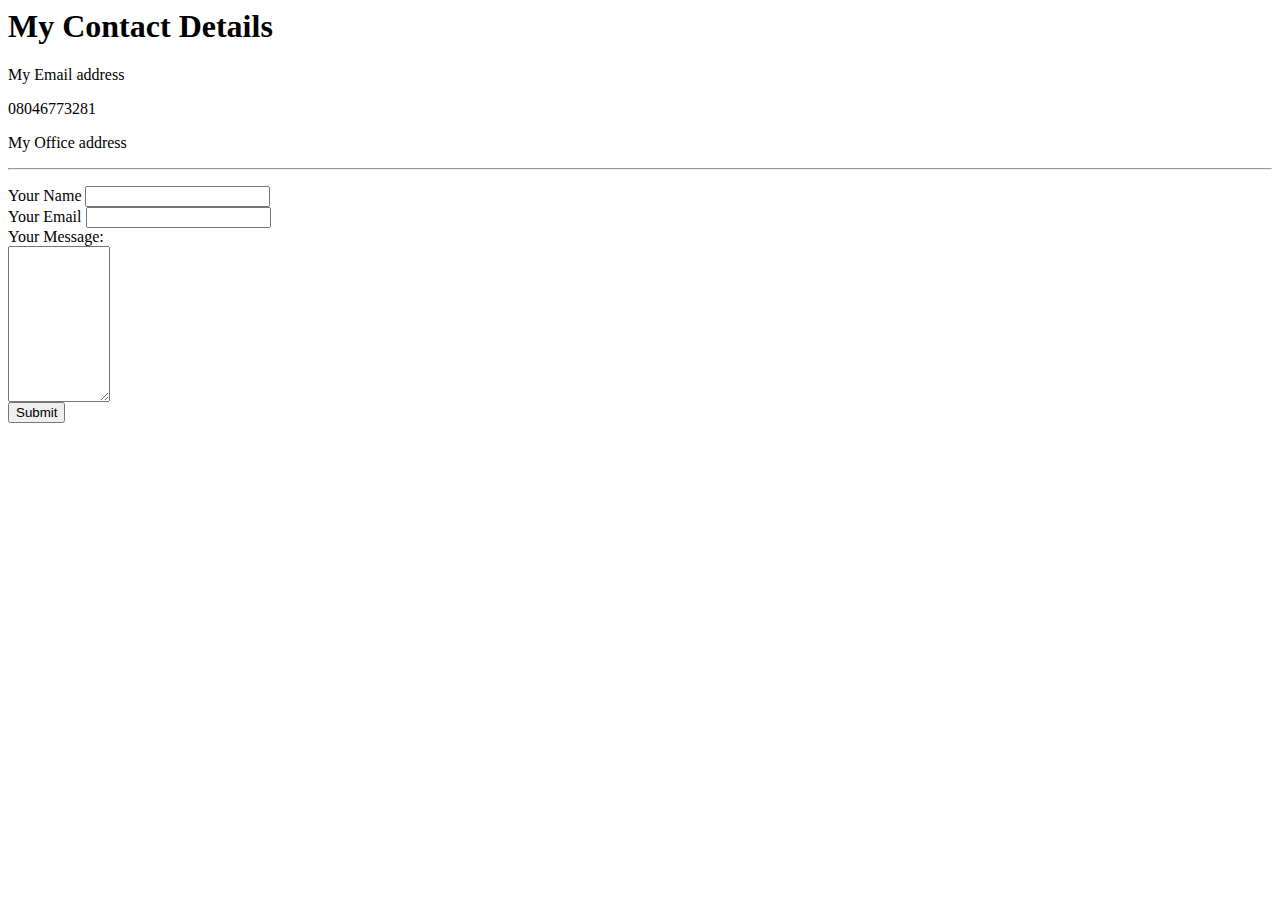
==== contact.html @ 30b03ef8 "add intial CV files" ====
<html lang="en">
<head>
    <meta charset="UTF-8">
    <meta http-equiv="X-UA-Compatible" content="IE=edge">
    <meta name="viewport" content="width=device-width, initial-scale=1.0">
    <title>Contact Me</title>
</head>
<body>
    <h1>My Contact Details</h1>
    <p>My Email address</p>
    <p>08046773281</p>
    <p>My Office address</p>
<hr>
    <form action="mailto:ejemenusoh@gmail.com" method="post" enctype="text/plain"></form>
    <label for=""> Your Name</label>
    <input type="text" name="Your name" id=""> <br>
    <label for="">Your Email</label>
    <input type="email" name="Your Email"> <br>
    <label for="">Your Message:</label> <br>
    <textarea name="Your Message" id="" cols="10" rows="10"></textarea> <br>
    <input type="submit" name="" id="">
</body>
</html>
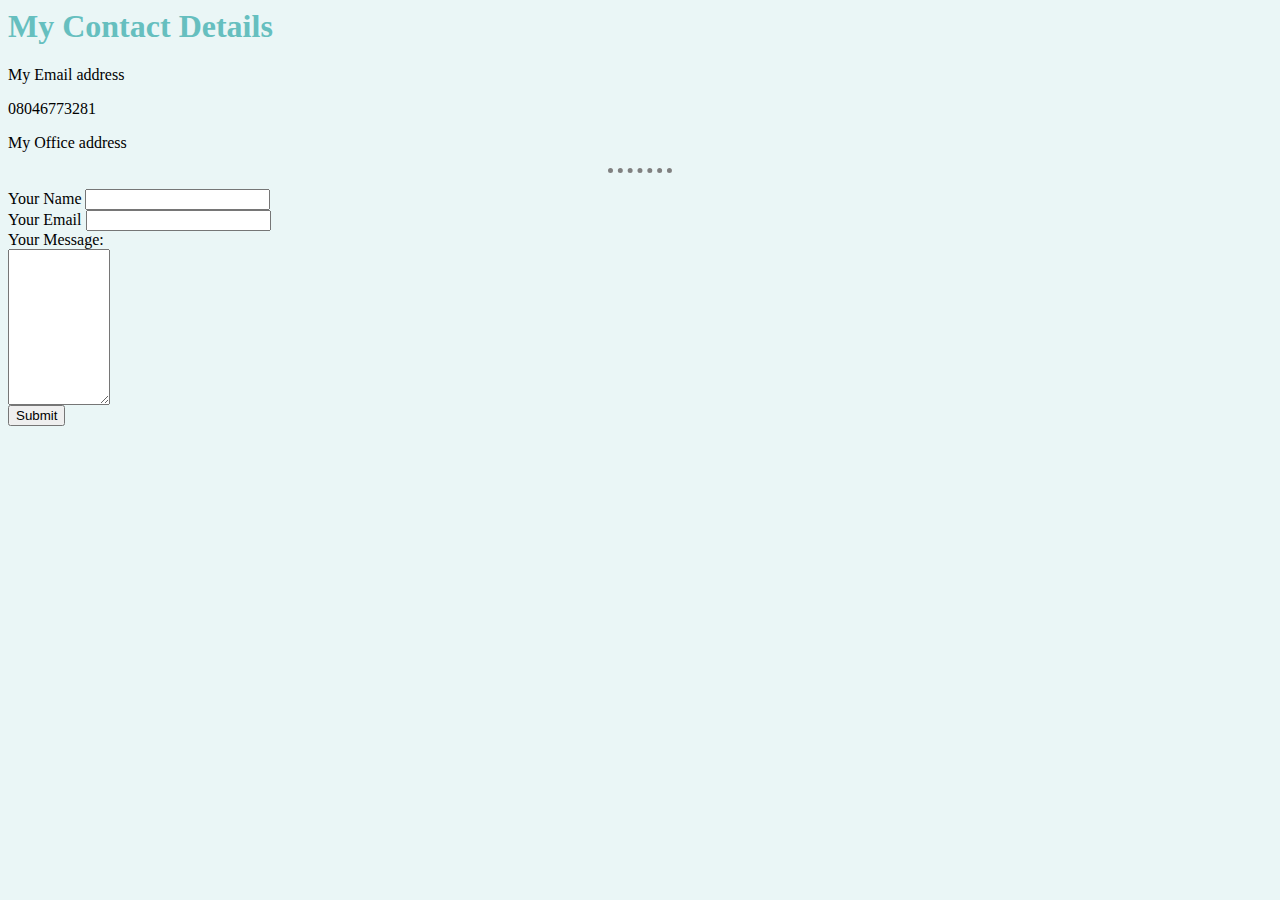
==== commit a4378bf8: "Update contact.html" ====
--- a/contact.html
+++ b/contact.html
@@ -4,6 +4,7 @@
     <meta http-equiv="X-UA-Compatible" content="IE=edge">
     <meta name="viewport" content="width=device-width, initial-scale=1.0">
     <title>Contact Me</title>
+     <link rel="stylesheet" href="css/style.css">
 </head>
 <body>
     <h1>My Contact Details</h1>
@@ -20,4 +21,4 @@
     <textarea name="Your Message" id="" cols="10" rows="10"></textarea> <br>
     <input type="submit" name="" id="">
 </body>
-</html>+</html>
--- a/css/style.css
+++ b/css/style.css
@@ -0,0 +1,13 @@
+body{
+    background-color: #EAF6F6;
+}
+h1,h3{
+    color: #66BFBF;
+}
+hr{
+    border-style: none;
+    border-top-style: dotted;
+    border-color: grey;
+    border-width: 5px;
+    width: 5%;
+}